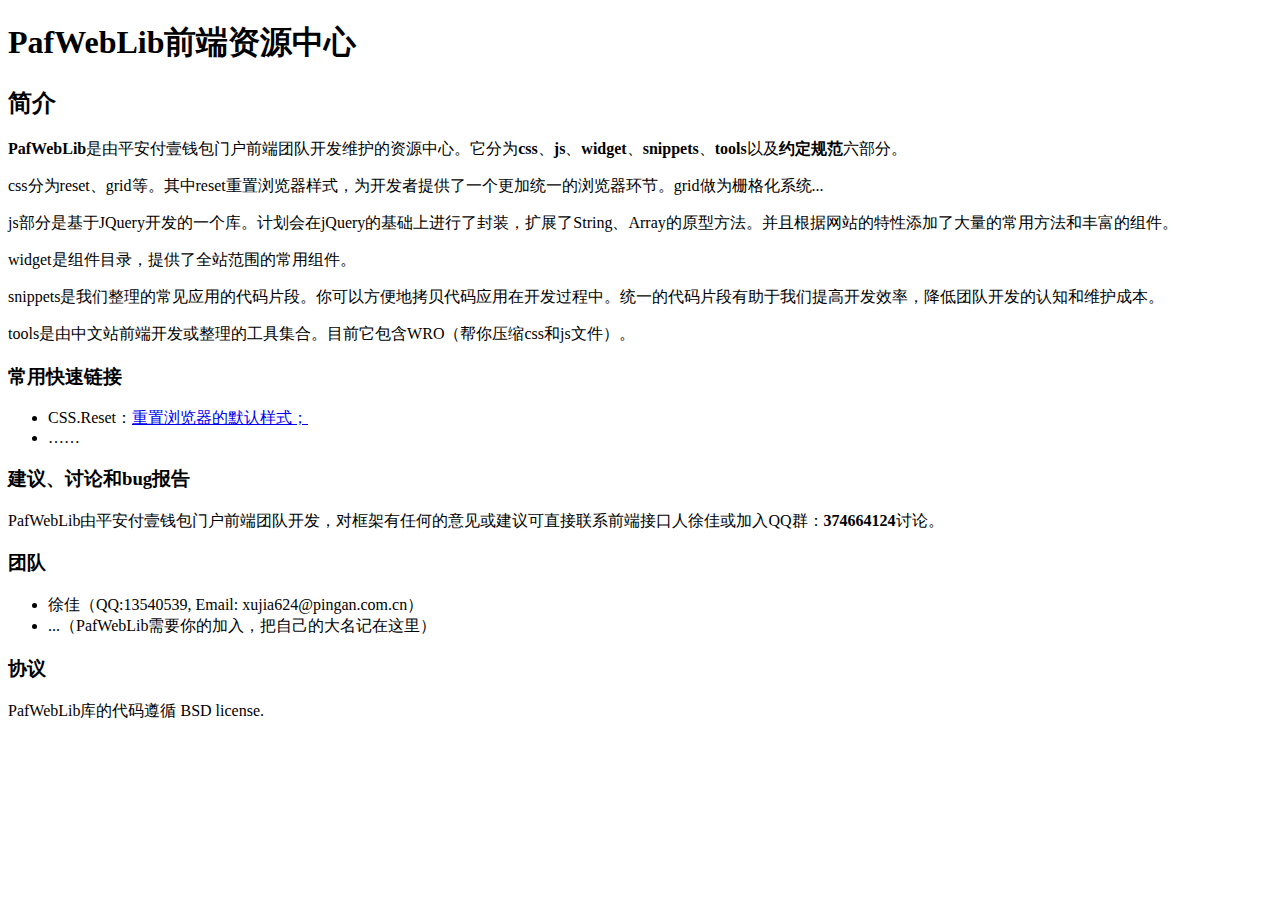
==== docs/home.html @ 70e1f12a "PafWebLib系统搭建：hash定位页面" ====
<!DOCTYPE html>
<html>
<head>
    <title>PafWebLib Home page</title>
</head>
<body>
<div id="doc">
    <h1>PafWebLib前端资源中心</h1>
    <h2>简介</h2>
    <p>
        <strong>PafWebLib</strong>是由平安付壹钱包门户前端团队开发维护的资源中心。它分为<strong>css</strong>、<strong>js</strong>、<strong>widget</strong>、<strong>snippets</strong>、<strong>tools</strong>以及<strong>约定规范</strong>六部分。
    </p>
    <p>css分为reset、grid等。其中reset重置浏览器样式，为开发者提供了一个更加统一的浏览器环节。grid做为栅格化系统...</p>
    <p>js部分是基于JQuery开发的一个库。计划会在jQuery的基础上进行了封装，扩展了String、Array的原型方法。并且根据网站的特性添加了大量的常用方法和丰富的组件。</p>
    <p>widget是组件目录，提供了全站范围的常用组件。</p>
    <p>snippets是我们整理的常见应用的代码片段。你可以方便地拷贝代码应用在开发过程中。统一的代码片段有助于我们提高开发效率，降低团队开发的认知和维护成本。</p>
    <p>tools是由中文站前端开发或整理的工具集合。目前它包含WRO（帮你压缩css和js文件）。</p>
    <div class="g-detail">
        <!--<h3>开始</h3>
        <div class="g-setion">
            你可以通过svn客户端从中checkout或者直接下载最新的框架源码。<br />
        </div>-->
        <h3>常用快速链接</h3>
        <div class="g-setion">
            <ul>
                <li>CSS.Reset：<a href="/pafweblib/demo/CSS.Reset.html" target="_blank">重置浏览器的默认样式；</a></li>
                <li>……</li>
            </ul>
        </div>
        <h3>
            建议、讨论和bug报告</h3>
        <div class="g-setion">
            PafWebLib由平安付壹钱包门户前端团队开发，对框架有任何的意见或建议可直接联系前端接口人徐佳或加入QQ群：<strong>374664124</strong>讨论。<br />
        </div>
        <h3>团队</h3>
        <ul>
            <li>徐佳（QQ:13540539, Email: xujia624@pingan.com.cn）</li>
            <li>...（PafWebLib需要你的加入，把自己的大名记在这里）</li>
        </ul>
        <h3>
            协议</h3>
        <div class="g-setion">
            PafWebLib库的代码遵循 BSD license.
        </div>
    </div>
</div>
</body>
</html>
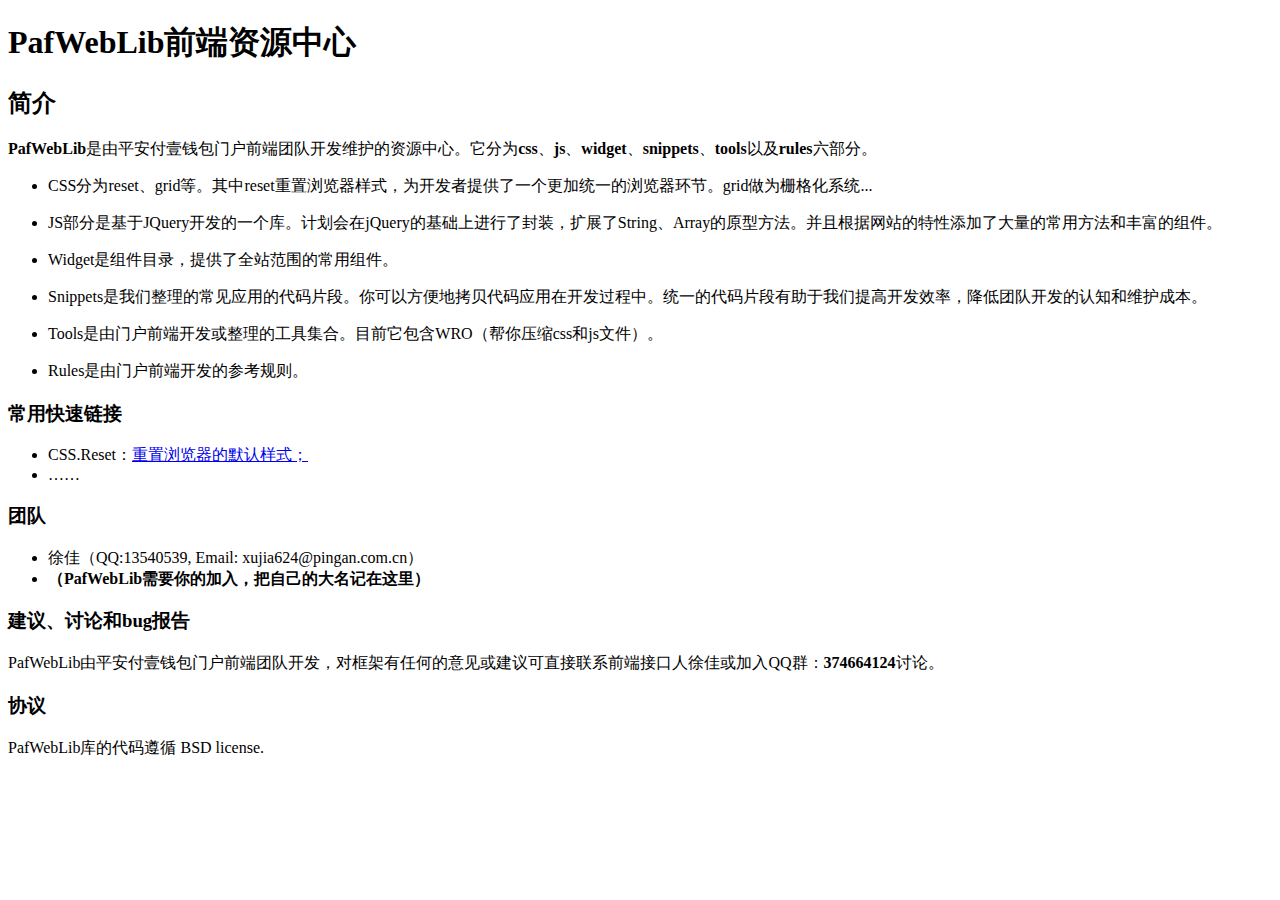
==== commit 7f330623: "PafWebLib系统搭建：tree更新" ====
--- a/docs/home.html
+++ b/docs/home.html
@@ -2,19 +2,35 @@
 <html>
 <head>
     <title>PafWebLib Home page</title>
+    <link rel="stylesheet" href="../static/css/merge.css"/>
 </head>
 <body>
-<div id="doc">
+<div id="doc" class="g-memo">
     <h1>PafWebLib前端资源中心</h1>
     <h2>简介</h2>
     <p>
-        <strong>PafWebLib</strong>是由平安付壹钱包门户前端团队开发维护的资源中心。它分为<strong>css</strong>、<strong>js</strong>、<strong>widget</strong>、<strong>snippets</strong>、<strong>tools</strong>以及<strong>约定规范</strong>六部分。
+        <strong>PafWebLib</strong>是由平安付壹钱包门户前端团队开发维护的资源中心。它分为<strong>css</strong>、<strong>js</strong>、<strong>widget</strong>、<strong>snippets</strong>、<strong>tools</strong>以及<strong>rules</strong>六部分。
     </p>
-    <p>css分为reset、grid等。其中reset重置浏览器样式，为开发者提供了一个更加统一的浏览器环节。grid做为栅格化系统...</p>
-    <p>js部分是基于JQuery开发的一个库。计划会在jQuery的基础上进行了封装，扩展了String、Array的原型方法。并且根据网站的特性添加了大量的常用方法和丰富的组件。</p>
-    <p>widget是组件目录，提供了全站范围的常用组件。</p>
-    <p>snippets是我们整理的常见应用的代码片段。你可以方便地拷贝代码应用在开发过程中。统一的代码片段有助于我们提高开发效率，降低团队开发的认知和维护成本。</p>
-    <p>tools是由中文站前端开发或整理的工具集合。目前它包含WRO（帮你压缩css和js文件）。</p>
+    <ul>
+        <li>
+            <p>CSS分为reset、grid等。其中reset重置浏览器样式，为开发者提供了一个更加统一的浏览器环节。grid做为栅格化系统...</p>
+        </li>
+        <li>
+            <p>JS部分是基于JQuery开发的一个库。计划会在jQuery的基础上进行了封装，扩展了String、Array的原型方法。并且根据网站的特性添加了大量的常用方法和丰富的组件。</p>
+        </li>
+        <li>
+            <p>Widget是组件目录，提供了全站范围的常用组件。</p>
+        </li>
+        <li>
+            <p>Snippets是我们整理的常见应用的代码片段。你可以方便地拷贝代码应用在开发过程中。统一的代码片段有助于我们提高开发效率，降低团队开发的认知和维护成本。</p>
+        </li>
+        <li>
+            <p>Tools是由门户前端开发或整理的工具集合。目前它包含WRO（帮你压缩css和js文件）。</p>
+        </li>
+        <li>
+            <p>Rules是由门户前端开发的参考规则。</p>
+        </li>
+    </ul>
     <div class="g-detail">
         <!--<h3>开始</h3>
         <div class="g-setion">
@@ -27,16 +43,16 @@
                 <li>……</li>
             </ul>
         </div>
+        <h3>团队</h3>
+        <ul>
+            <li>徐佳（QQ:13540539, Email: xujia624@pingan.com.cn）</li>
+            <li><strong>（PafWebLib需要你的加入，把自己的大名记在这里）</strong></li>
+        </ul>
         <h3>
             建议、讨论和bug报告</h3>
         <div class="g-setion">
             PafWebLib由平安付壹钱包门户前端团队开发，对框架有任何的意见或建议可直接联系前端接口人徐佳或加入QQ群：<strong>374664124</strong>讨论。<br />
         </div>
-        <h3>团队</h3>
-        <ul>
-            <li>徐佳（QQ:13540539, Email: xujia624@pingan.com.cn）</li>
-            <li>...（PafWebLib需要你的加入，把自己的大名记在这里）</li>
-        </ul>
         <h3>
             协议</h3>
         <div class="g-setion">
